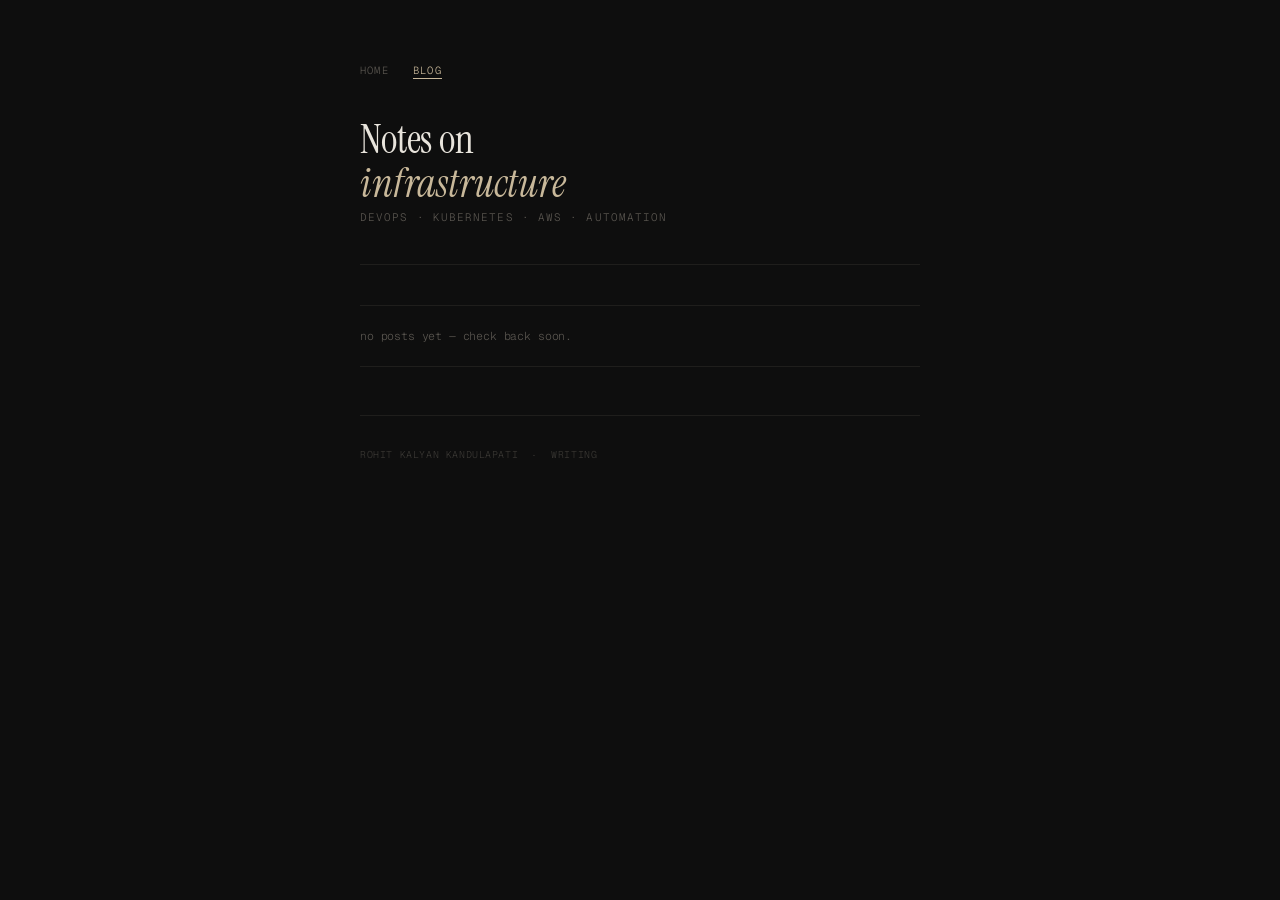
==== blog.html @ 72212aaf "Initial Commit" ====
<!DOCTYPE html>
<html lang="en">
<head>
  <meta charset="UTF-8" />
  <meta name="viewport" content="width=device-width, initial-scale=1.0" />
  <title>Writing — Rohit Kalyan Kandulapati</title>
  <link rel="preconnect" href="https://fonts.googleapis.com">
  <link href="https://fonts.googleapis.com/css2?family=Geist+Mono:wght@300;400;500&family=Instrument+Serif:ital@0;1&display=swap" rel="stylesheet">
  <style>

    /* ── site nav ── */
    .site-nav {
      display: flex;
      gap: 1.5rem;
      margin-bottom: 2.5rem;
    }
    .site-nav a {
      font-size: 0.65rem;
      color: var(--muted);
      text-decoration: none;
      letter-spacing: 0.12em;
      text-transform: uppercase;
      transition: color 0.2s;
      position: relative;
    }
    .site-nav a:hover { color: var(--fg); }
    .site-nav a.active { color: var(--accent); }
    .site-nav a.active::after {
      content: '';
      position: absolute;
      bottom: -2px;
      left: 0;
      width: 100%;
      height: 1px;
      background: var(--accent);
    }

    *, *::before, *::after { box-sizing: border-box; margin: 0; padding: 0; }

    :root {
      --bg: #0e0e0e;
      --fg: #e8e4dc;
      --muted: #5a5650;
      --accent: #c8b89a;
      --line: #1f1e1c;
    }

    body {
      background: var(--bg);
      color: var(--fg);
      font-family: 'Geist Mono', monospace;
      font-weight: 300;
      min-height: 100vh;
      display: flex;
      align-items: flex-start;
      justify-content: center;
      padding: 4rem 1.5rem;
      letter-spacing: -0.01em;
    }

    main {
      width: 100%;
      max-width: 560px;
      opacity: 0;
      transform: translateY(12px);
      animation: rise 0.7s ease forwards 0.1s;
    }

    @keyframes rise {
      to { opacity: 1; transform: none; }
    }

    .back {
      display: inline-flex;
      align-items: center;
      gap: 0.4rem;
      font-size: 0.65rem;
      color: var(--muted);
      text-decoration: none;
      letter-spacing: 0.1em;
      text-transform: uppercase;
      margin-bottom: 2.5rem;
      transition: color 0.2s;
    }

    .back:hover { color: var(--accent); }

    .back svg {
      width: 10px;
      height: 10px;
      transition: transform 0.2s;
    }

    .back:hover svg { transform: translateX(-3px); }

    .page-title {
      font-family: 'Instrument Serif', serif;
      font-size: clamp(1.75rem, 5vw, 2.5rem);
      font-weight: 400;
      line-height: 1.1;
      margin-bottom: 0.3rem;
    }

    .page-title em {
      font-style: italic;
      color: var(--accent);
    }

    .page-sub {
      font-size: 0.68rem;
      color: var(--muted);
      letter-spacing: 0.1em;
      text-transform: uppercase;
      margin-bottom: 2.5rem;
    }

    .divider {
      height: 1px;
      background: var(--line);
      margin-bottom: 2.5rem;
    }

    /* ── Post list ── */
    .posts {
      list-style: none;
    }

    .post-item {
      border-bottom: 1px solid var(--line);
      animation: rise 0.5s ease both;
    }

    .post-item:first-child { border-top: 1px solid var(--line); }

    .post-item:nth-child(1) { animation-delay: 0.15s; }
    .post-item:nth-child(2) { animation-delay: 0.22s; }
    .post-item:nth-child(3) { animation-delay: 0.29s; }
    .post-item:nth-child(4) { animation-delay: 0.36s; }
    .post-item:nth-child(5) { animation-delay: 0.43s; }

    .post-link {
      display: block;
      padding: 1.4rem 0;
      text-decoration: none;
      color: inherit;
    }

    .post-link:hover .post-heading { color: var(--accent); }
    .post-link:hover .arrow { transform: translateX(4px); opacity: 1; }

    .post-meta {
      display: flex;
      align-items: center;
      gap: 0.75rem;
      margin-bottom: 0.5rem;
    }

    .post-date {
      font-size: 0.62rem;
      color: var(--muted);
      letter-spacing: 0.06em;
    }

    .post-tag {
      font-size: 0.58rem;
      color: var(--muted);
      border: 1px solid var(--line);
      padding: 0.15rem 0.45rem;
      border-radius: 2px;
      letter-spacing: 0.08em;
      text-transform: uppercase;
    }

    .post-heading-row {
      display: flex;
      align-items: baseline;
      justify-content: space-between;
      gap: 1rem;
    }

    .post-heading {
      font-size: 0.88rem;
      font-weight: 400;
      line-height: 1.4;
      color: var(--fg);
      transition: color 0.2s;
    }

    .arrow {
      flex-shrink: 0;
      opacity: 0;
      transition: transform 0.2s, opacity 0.2s;
      color: var(--accent);
    }

    .arrow svg { width: 12px; height: 12px; display: block; }

    .post-excerpt {
      font-size: 0.72rem;
      color: var(--muted);
      line-height: 1.7;
      margin-top: 0.5rem;
      max-width: 460px;
    }

    /* ── Empty state ── */
    .empty {
      padding: 2.5rem 0;
      font-size: 0.75rem;
      color: var(--muted);
      line-height: 1.7;
    }

    .empty strong {
      display: block;
      color: #3a3834;
      font-size: 0.65rem;
      letter-spacing: 0.1em;
      text-transform: uppercase;
      margin-bottom: 0.5rem;
    }

    /* ── Footer ── */
    .footer {
      margin-top: 3rem;
      padding-top: 2rem;
      border-top: 1px solid var(--line);
      font-size: 0.62rem;
      color: #3a3834;
      letter-spacing: 0.06em;
      text-transform: uppercase;
    }
  </style>
</head>
<body>
<main>
  <nav class="site-nav">
    <a href="/">home</a>
    <a href="/blog" class="active">blog</a>
  </nav>

  <h1 class="page-title">Notes on<br><em>infrastructure</em></h1>
  <p class="page-sub">DevOps · Kubernetes · AWS · Automation</p>

  <div class="divider"></div>

  <!--
  ════════════════════════════════════════════════
  HOW TO ADD A NEW POST — every time you write one:

  1. Copy posts/post-template.html
     Rename it:  posts/your-post-slug.html
     Fill in the title, date, tag, and content.

  2. Paste this block at the TOP of the <ul> below:

    <li class="post-item">
      <a href="/blog/your-post-slug" class="post-link">
        <div class="post-meta">
          <span class="post-date">Month YYYY</span>
          <span class="post-tag">Tag</span>
        </div>
        <div class="post-heading-row">
          <span class="post-heading">Your Post Title Here</span>
          <span class="arrow"><svg viewBox="0 0 24 24" fill="none" stroke="currentColor" stroke-width="2"><line x1="5" y1="12" x2="19" y2="12"/><polyline points="12 5 19 12 12 19"/></svg></span>
        </div>
        <p class="post-excerpt">One sentence describing what the post is about.</p>
      </a>
    </li>

  3. Upload both files to your server. Done.
  ════════════════════════════════════════════════
  -->

  <ul class="posts" id="post-list">
    <li class="post-item" style="border-top:1px solid var(--line)">
      <div class="post-link" style="padding:1.4rem 0; font-size:0.72rem; color:var(--muted)">no posts yet — check back soon.</div>
    </li>
  </ul>



  <div class="footer">Rohit Kalyan Kandulapati &nbsp;·&nbsp; Writing</div>
</main>

<script data-cfasync="false">
    // Fetches posts/ directory via nginx autoindex JSON and renders all posts newest-first.
    //
    // NGINX CONFIG REQUIRED — add to your server block:
    //
    //   location /posts/ {
    //     autoindex on;
    //     autoindex_format json;
    //   }

    (async () => {
      const list = document.getElementById('post-list');
      const arrow = `<svg viewBox="0 0 24 24" fill="none" stroke="currentColor" stroke-width="2"><line x1="5" y1="12" x2="19" y2="12"/><polyline points="12 5 19 12 12 19"/></svg>`;

      try {
        const res = await fetch('/posts-json/');
        if (!res.ok) throw new Error('autoindex not enabled');
        const files = await res.json();

        const posts = files
          .filter(f => f.name.endsWith('.html') && f.name !== 'post-template.html')
          .sort((a, b) => new Date(b.mtime) - new Date(a.mtime));

        if (posts.length === 0) {
          list.innerHTML = `<li class="post-item" style="border-top:1px solid var(--line)">
            <div class="post-link" style="padding:1.4rem 0;font-size:0.72rem;color:var(--muted)">
              no posts yet — check back soon.
            </div></li>`;
          return;
        }

        // fetch each post to extract meta tags
        const postData = await Promise.all(posts.map(async (f, i) => {
          const slug = f.name.replace('.html', '');
          const title = slug.split('-').map(w => w.charAt(0).toUpperCase() + w.slice(1)).join(' ');
          const date = new Date(f.mtime).toLocaleDateString('en-US', { month: 'short', year: 'numeric' });
          let tags = [];
          try {
            const r = await fetch('/blog/' + f.name);
            const html = await r.text();
            const match = html.match(/<meta name="tags" content="([^"]+)"/);
            if (match) tags = match[1].split(',').map(t => t.trim());
          } catch(e) {}
          return { f, title, date, tags, i };
        }));

        list.innerHTML = postData.map(({ f, title, date, tags, i }) => {
          const tagHtml = tags.map(t => `<span class="post-tag">${t}</span>`).join('');
          return `
            <li class="post-item" style="animation-delay:${0.15 + i * 0.07}s">
              <a href="/blog/${f.name}" class="post-link">
                <div class="post-meta">
                  <span class="post-date">${date}</span>
                  ${tagHtml}
                </div>
                <div class="post-heading-row">
                  <span class="post-heading">${title}</span>
                  <span class="arrow">${arrow}</span>
                </div>
              </a>
            </li>`;
        }).join('');

      } catch (e) {
        list.innerHTML = `<li class="post-item" style="border-top:1px solid var(--line)">
          <div class="post-link" style="padding:1.4rem 0;font-size:0.72rem;color:var(--muted)">
            no posts yet — check back soon.
          </div></li>`;
        console.warn('Blog fetch failed:', e.message);
      }
    })();
  </script>
</body>
</html>
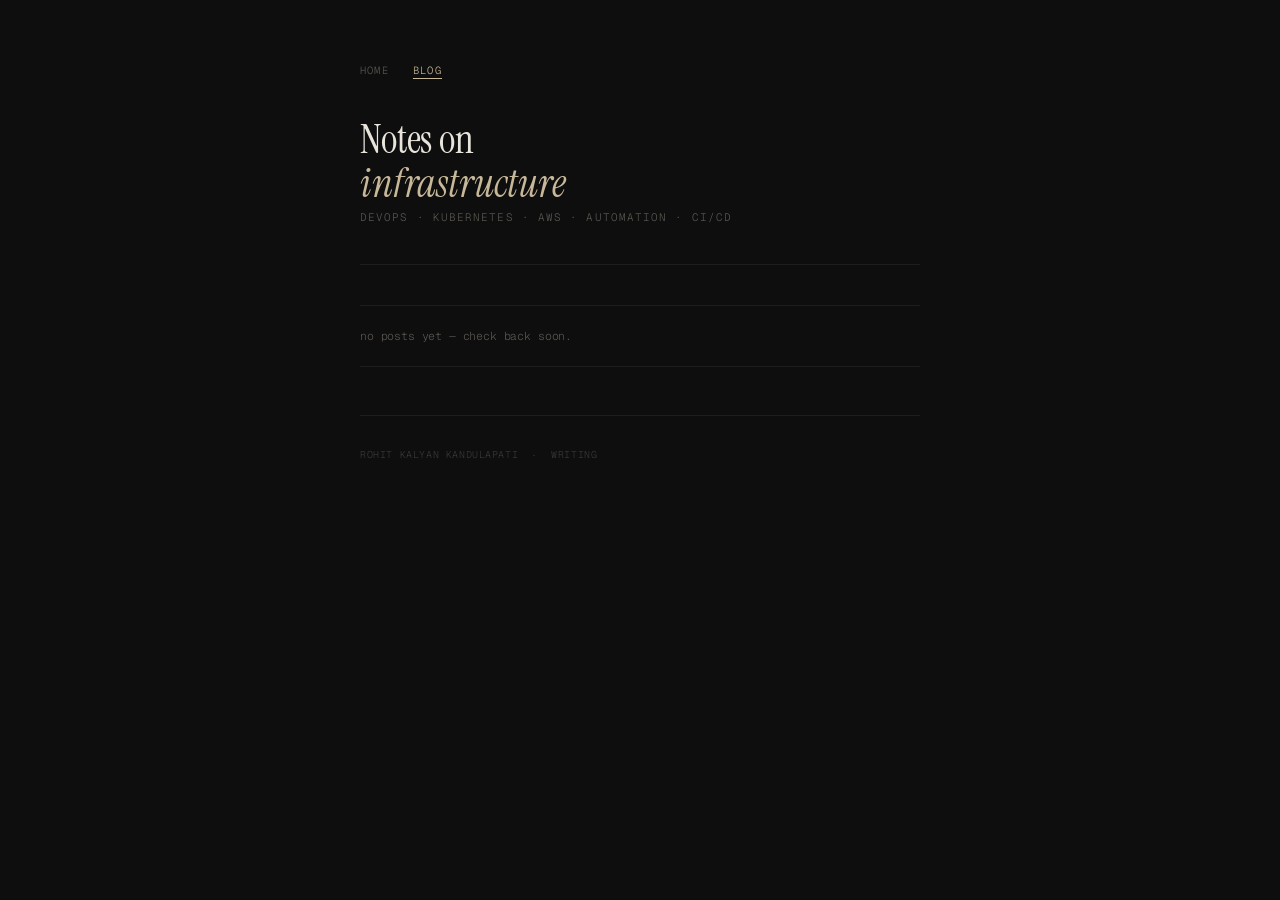
==== commit 8e2e04b1: "Added CICD in heading" ====
--- a/blog.html
+++ b/blog.html
@@ -240,7 +240,7 @@
   </nav>
 
   <h1 class="page-title">Notes on<br><em>infrastructure</em></h1>
-  <p class="page-sub">DevOps · Kubernetes · AWS · Automation</p>
+  <p class="page-sub">DevOps · Kubernetes · AWS · Automation · CI/CD</p>
 
   <div class="divider"></div>
 
